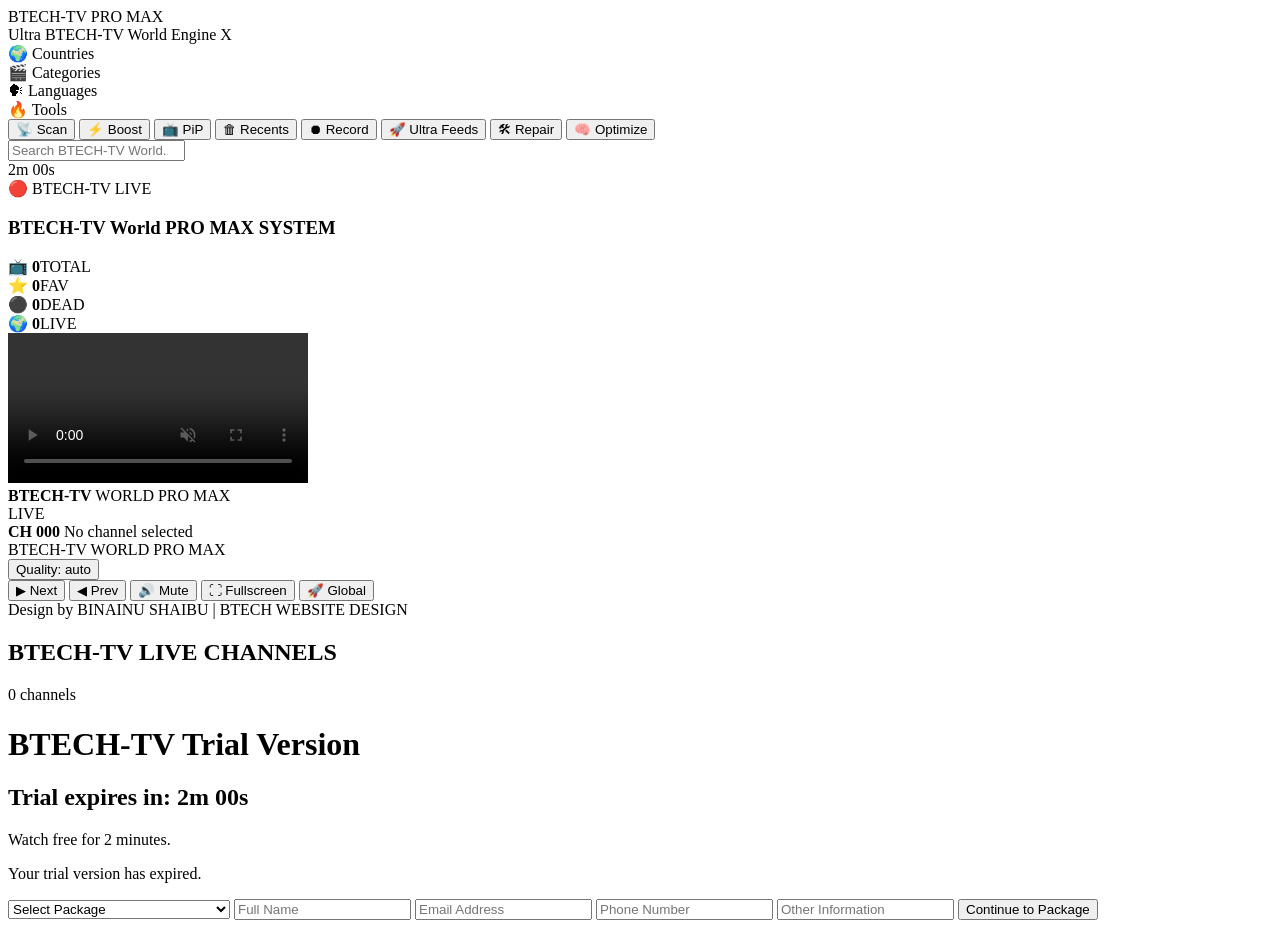
==== index.html @ cc7150b4 "Add files via upload" ====
<!doctype html>
<html lang="en">
<head>
  <meta charset="UTF-8">
  <meta name="viewport" content="width=device-width, initial-scale=1.0, viewport-fit=cover">
  <meta name="theme-color" content="#050816">
  <meta name="description" content="BTECH-TV WORLD PRO MAX - Ultra BTECH-TV World Engine">
  <meta name="application-name" content="BTECH-TV WORLD PRO MAX">
  <title>BTECH-TV WORLD PRO MAX</title>

  <link rel="stylesheet" href="css/style.css">
  <link rel="stylesheet" href="css/layout.css">
  <link rel="stylesheet" href="css/responsive.css">

  <script src="https://cdn.jsdelivr.net/npm/hls.js@latest"></script>
  <script src="https://js.paystack.co/v1/inline.js"></script>
</head>

<body>
  <div class="app" id="app">

    <aside class="sidebar" aria-label="BTECH-TV navigation">
      <div class="logo">BTECH-TV PRO MAX</div>
      <div class="sub">Ultra BTECH-TV World Engine X</div>

      <div class="menu-title">🌍 Countries</div>
      <div id="countryMenu"></div>

      <div class="menu-title">🎬 Categories</div>
      <div id="categoryMenu"></div>

      <div class="menu-title">🗣 Languages</div>
      <div id="languageMenu"></div>

      <div class="menu-title">🔥 Tools</div>
      <button class="nav-btn" type="button" onclick="scanStreams()">📡 Scan</button>
      <button class="nav-btn" type="button" onclick="speedBoost()">⚡ Boost</button>
      <button class="nav-btn" type="button" onclick="togglePiP()">📺 PiP</button>
      <button class="nav-btn" type="button" onclick="clearRecents()">🗑 Recents</button>
      <button class="nav-btn" type="button" onclick="recordMode()">⏺ Record</button>
      <button class="nav-btn" type="button" onclick="loadUltra()">🚀 Ultra Feeds</button>
      <button class="nav-btn" type="button" onclick="repairStreams()">🛠 Repair</button>
      <button class="nav-btn" type="button" onclick="optimizeMemory()">🧠 Optimize</button>
    </aside>

    <main class="main">
      <header class="topbar">
        <div class="search-box">
          <input
            id="channelSearchInput"
            type="search"
            oninput="search(this.value)"
            placeholder="Search BTECH-TV World..."
            aria-label="Search BTECH-TV World"
            autocomplete="off"
            spellcheck="false"
          >
        </div>

        <div class="topbar-status">
          <div id="floatingTimer">2m 00s</div>
          <div class="live">🔴 BTECH-TV LIVE</div>
        </div>
      </header>

      <section class="hero" aria-label="BTECH-TV statistics">
        <h3>BTECH-TV World PRO MAX SYSTEM</h3>
        <div class="stats">
          <div class="stat">📺 <strong id="total">0</strong><span>TOTAL</span></div>
          <div class="stat">⭐ <strong id="fav">0</strong><span>FAV</span></div>
          <div class="stat">⚫ <strong id="dead">0</strong><span>DEAD</span></div>
          <div class="stat">🌍 <strong id="live">0</strong><span>LIVE</span></div>
        </div>
      </section>

      <section class="btech-screen-monitor screen-monitor" aria-label="BTECH-TV fixed screen monitor">
        <div
          class="player-container"
          id="btechPlayerContainer"
          data-watermark-enabled="true"
          aria-label="BTECH-TV live video player"
        >
          <video
            id="video"
            controls
            autoplay
            muted
            playsinline
            preload="metadata"
            aria-label="BTECH-TV live stream"
          ></video>

          <div id="btechPlayerWatermark" class="btech-player-watermark" aria-hidden="true">
            <img id="btechWatermarkLogo" src="logo.png" alt="" draggable="false" onerror="this.hidden=true">
            <div class="btech-watermark-text">
              <strong>BTECH-TV</strong>
              <span>WORLD PRO MAX</span>
            </div>
          </div>

          <div id="btechPlayerLiveBadge" class="btech-player-live-badge" aria-hidden="true">
            <span></span> LIVE
          </div>

          <div id="btechPlayerChannelOverlay" class="btech-player-channel-overlay" aria-live="polite">
            <strong id="btechPlayerChannelNumber">CH 000</strong>
            <span id="btechPlayerChannelName">No channel selected</span>
          </div>

          <div id="btechFullscreenHint" class="btech-fullscreen-hint" aria-hidden="true">
            BTECH-TV WORLD PRO MAX
          </div>
        </div>

        <div class="quality-selector">
          <button type="button" aria-label="Current stream quality">
            Quality: <span data-current-quality>auto</span>
          </button>
          <div data-quality-menu></div>
        </div>

        <div class="controls">
          <button type="button" onclick="next()">▶ Next</button>
          <button type="button" onclick="prev()">◀ Prev</button>
          <button type="button" onclick="toggleMute()">🔊 Mute</button>
          <button type="button" onclick="toggleFullscreen()">⛶ Fullscreen</button>
          <button type="button" onclick="loadUltra()">🚀 Global</button>
          <div class="designer-credit">
            Design by <span>BINAINU SHAIBU</span> | BTECH WEBSITE DESIGN
          </div>
        </div>
      </section>

      <section class="btech-channel-display channel-display-section" aria-labelledby="channelDisplayTitle">
        <div class="channel-display-header">
          <h2 id="channelDisplayTitle">BTECH-TV LIVE CHANNELS</h2>
          <span id="channelCountLabel">0 channels</span>
        </div>

        <!-- ONLY THIS ELEMENT SCROLLS -->
        <div
          class="channel-wrapper"
          id="channelWrapper"
          tabindex="0"
          aria-label="Scrollable BTECH-TV channel list"
        >
          <div class="channels" id="grid" aria-live="polite" aria-label="Live TV channels"></div>
        </div>
      </section>
    </main>
  </div>

  <div id="trialOverlay" class="trial-overlay" role="dialog" aria-modal="true" aria-labelledby="trialTitle">
    <div id="trialBox" class="trial-box">
      <img src="logo.png" alt="BTECH-TV WORLD PRO MAX" onerror="this.hidden=true">
      <h1 id="trialTitle">BTECH-TV Trial Version</h1>
      <h2 id="timer">Trial expires in: 2m 00s</h2>
      <p>Watch free for 2 minutes.</p>
      <p class="muted">Your trial version has expired.</p>

      <div id="paymentArea">
        <select id="package" aria-label="Select BTECH-TV package">
          <option value="">Select Package</option>
          <option value="packages/premium/index.html">👑 Premium</option>
          <option value="packages/super-compact-plus/index.html">👑 Super Compact Plus</option>
          <option value="packages/super-premium/index.html">👑 Super Premium</option>
          <option value="packages/super-premium-compact-plus/index.html">👑 Super Premium Compact Plus</option>
          <option value="packages/super-premium-plus/index.html">👑 Super Premium Plus</option>
        </select>

        <input id="fullName" type="text" placeholder="Full Name" autocomplete="name" maxlength="120">
        <input id="email" type="email" placeholder="Email Address" autocomplete="email" maxlength="254">
        <input id="phone" type="tel" placeholder="Phone Number" autocomplete="tel" maxlength="30">
        <input id="otherInfo" type="text" placeholder="Other Information" maxlength="500">

        <button id="trialPayButton" type="button" onclick="pay()">Continue to Package</button>
      </div>
    </div>
  </div>

  <script src="data/channels.js" defer></script>
  <script src="js/config.js" defer></script>
  <script src="js/state.js" defer></script>
  <script src="js/player.js" defer></script>
  <script src="js/channels.js" defer></script>
  <script src="js/ui.js" defer></script>
  <script src="js/app.js" defer></script>
</body>
</html>
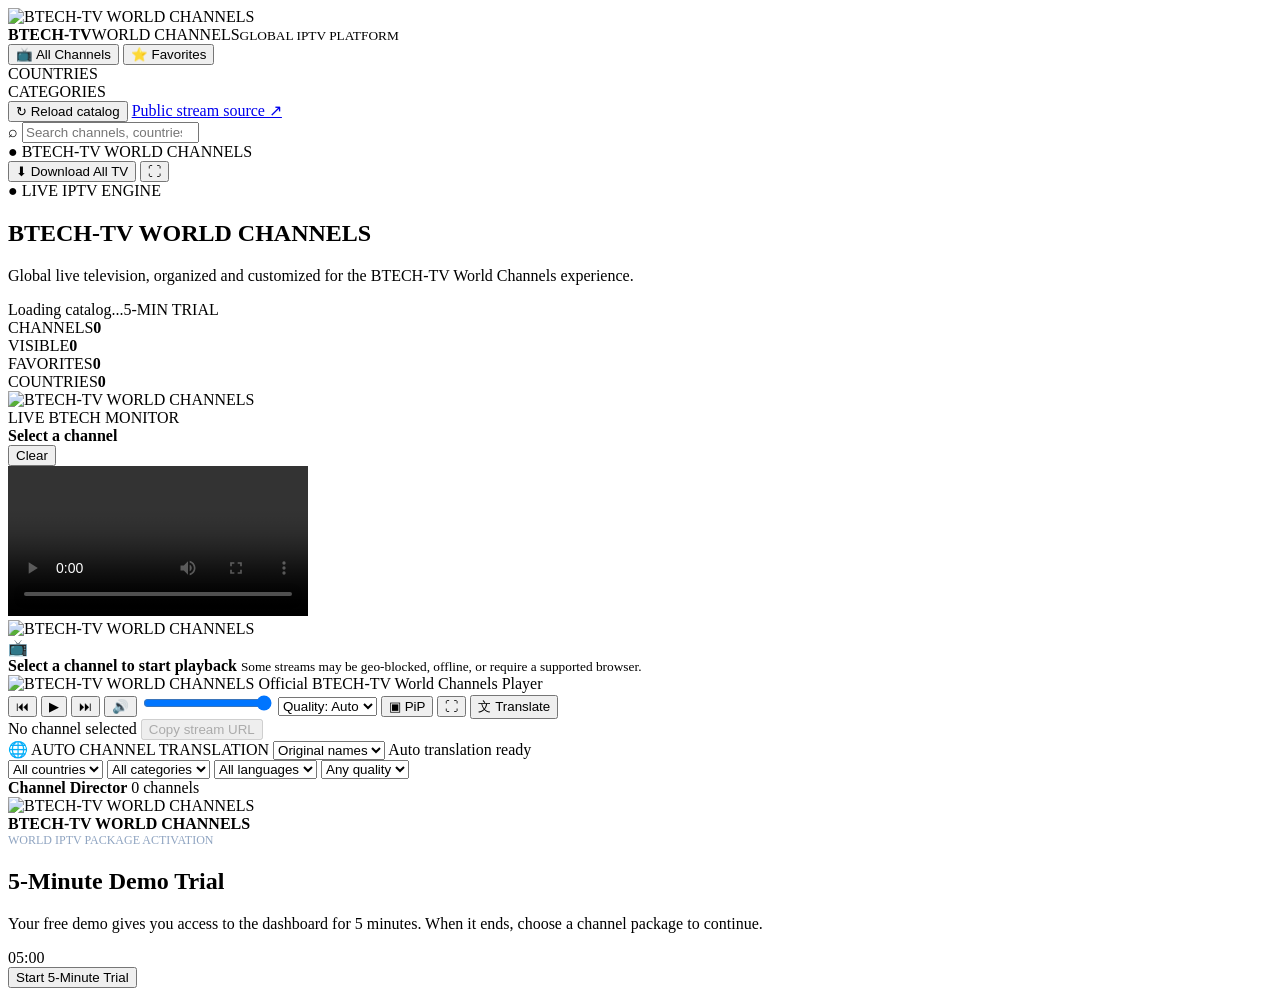
==== commit 70b08535: "Add files via upload" ====
--- a/index.html
+++ b/index.html
@@ -1,189 +1,170 @@
 <!doctype html>
 <html lang="en">
 <head>
-  <meta charset="UTF-8">
-  <meta name="viewport" content="width=device-width, initial-scale=1.0, viewport-fit=cover">
+  <meta charset="utf-8">
+  <meta name="viewport" content="width=device-width,initial-scale=1">
   <meta name="theme-color" content="#050816">
-  <meta name="description" content="BTECH-TV WORLD PRO MAX - Ultra BTECH-TV World Engine">
-  <meta name="application-name" content="BTECH-TV WORLD PRO MAX">
-  <title>BTECH-TV WORLD PRO MAX</title>
+  <meta http-equiv="x-dns-prefetch-control" content="on">
+  <link rel="preconnect" href="https://iptv-org.github.io" crossorigin>
+  <link rel="dns-prefetch" href="//iptv-org.github.io">
+  <title>BTECH-TV WORLD IPTV DASHBOARD</title>
+  <link rel="stylesheet" href="css/style.css">
+  <script src="https://cdn.jsdelivr.net/npm/hls.js@1.6.15/dist/hls.min.js" crossorigin="anonymous"></script>
+</head>
+<body>
+  <aside class="sidebar">
+    <div class="brand brand-world">
+      <img src="assets/btech-tv-world-channels.svg" alt="BTECH-TV WORLD CHANNELS" class="sidebar-brand-logo">
+      <div class="brand-copy"><strong>BTECH-TV</strong><span>WORLD CHANNELS</span><small>GLOBAL IPTV PLATFORM</small></div>
+    </div>
 
-  <link rel="stylesheet" href="css/style.css">
-  <link rel="stylesheet" href="css/layout.css">
-  <link rel="stylesheet" href="css/responsive.css">
+    <button class="nav active" data-view="all">📺 All Channels</button>
+    <button class="nav" data-view="favorites">⭐ Favorites</button>
 
-  <script src="https://cdn.jsdelivr.net/npm/hls.js@latest"></script>
-  <script src="https://js.paystack.co/v1/inline.js"></script>
-</head>
+    <div class="side-title">COUNTRIES</div>
+    <div id="countryList" class="side-list"></div>
 
-<body>
-  <div class="app" id="app">
+    <div class="side-title">CATEGORIES</div>
+    <div id="categoryList" class="side-list"></div>
 
-    <aside class="sidebar" aria-label="BTECH-TV navigation">
-      <div class="logo">BTECH-TV PRO MAX</div>
-      <div class="sub">Ultra BTECH-TV World Engine X</div>
+    <div class="side-footer">
+      <button id="reloadBtn" class="side-action">↻ Reload catalog</button>
+      <a href="https://github.com/iptv-org/iptv" target="_blank" rel="noopener">Public stream source ↗</a>
+    </div>
+  </aside>
 
-      <div class="menu-title">🌍 Countries</div>
-      <div id="countryMenu"></div>
+  <main class="main">
+    <header class="topbar">
+      <div class="search-wrap">
+        <span>⌕</span>
+        <input id="search" type="search" placeholder="Search channels, countries, categories...">
+      </div>
+      <div class="top-actions"><div class="world-chip">● BTECH-TV WORLD CHANNELS</div>
+        <button id="downloadBtn" class="primary">⬇ Download All TV</button>
+        <button id="fullscreenBtn" title="Fullscreen">⛶</button>
+      </div>
+    </header>
 
-      <div class="menu-title">🎬 Categories</div>
-      <div id="categoryMenu"></div>
+    <section class="hero">
+      <div>
+        <div class="eyebrow">● LIVE IPTV ENGINE</div>
+        <h1>BTECH-TV <span>WORLD CHANNELS</span></h1>
+        <p>Global live television, organized and customized for the BTECH-TV World Channels experience.</p>
+      </div>
+      <div class="hero-status"><span class="pulse"></span><span id="statusText">Loading catalog...</span><span id="planStatus" class="plan-status package-banner">5-MIN TRIAL</span></div>
+    </section>
 
-      <div class="menu-title">🗣 Languages</div>
-      <div id="languageMenu"></div>
+    <section class="stats">
+      <div class="stat"><span>CHANNELS</span><b id="totalStat">0</b></div>
+      <div class="stat"><span>VISIBLE</span><b id="visibleStat">0</b></div>
+      <div class="stat"><span>FAVORITES</span><b id="favStat">0</b></div>
+      <div class="stat"><span>COUNTRIES</span><b id="countryStat">0</b></div>
+    </section>
 
-      <div class="menu-title">🔥 Tools</div>
-      <button class="nav-btn" type="button" onclick="scanStreams()">📡 Scan</button>
-      <button class="nav-btn" type="button" onclick="speedBoost()">⚡ Boost</button>
-      <button class="nav-btn" type="button" onclick="togglePiP()">📺 PiP</button>
-      <button class="nav-btn" type="button" onclick="clearRecents()">🗑 Recents</button>
-      <button class="nav-btn" type="button" onclick="recordMode()">⏺ Record</button>
-      <button class="nav-btn" type="button" onclick="loadUltra()">🚀 Ultra Feeds</button>
-      <button class="nav-btn" type="button" onclick="repairStreams()">🛠 Repair</button>
-      <button class="nav-btn" type="button" onclick="optimizeMemory()">🧠 Optimize</button>
-    </aside>
-
-    <main class="main">
-      <header class="topbar">
-        <div class="search-box">
-          <input
-            id="channelSearchInput"
-            type="search"
-            oninput="search(this.value)"
-            placeholder="Search BTECH-TV World..."
-            aria-label="Search BTECH-TV World"
-            autocomplete="off"
-            spellcheck="false"
-          >
-        </div>
-
-        <div class="topbar-status">
-          <div id="floatingTimer">2m 00s</div>
-          <div class="live">🔴 BTECH-TV LIVE</div>
-        </div>
-      </header>
-
-      <section class="hero" aria-label="BTECH-TV statistics">
-        <h3>BTECH-TV World PRO MAX SYSTEM</h3>
-        <div class="stats">
-          <div class="stat">📺 <strong id="total">0</strong><span>TOTAL</span></div>
-          <div class="stat">⭐ <strong id="fav">0</strong><span>FAV</span></div>
-          <div class="stat">⚫ <strong id="dead">0</strong><span>DEAD</span></div>
-          <div class="stat">🌍 <strong id="live">0</strong><span>LIVE</span></div>
-        </div>
-      </section>
-
-      <section class="btech-screen-monitor screen-monitor" aria-label="BTECH-TV fixed screen monitor">
-        <div
-          class="player-container"
-          id="btechPlayerContainer"
-          data-watermark-enabled="true"
-          aria-label="BTECH-TV live video player"
-        >
-          <video
-            id="video"
-            controls
-            autoplay
-            muted
-            playsinline
-            preload="metadata"
-            aria-label="BTECH-TV live stream"
-          ></video>
-
-          <div id="btechPlayerWatermark" class="btech-player-watermark" aria-hidden="true">
-            <img id="btechWatermarkLogo" src="logo.png" alt="" draggable="false" onerror="this.hidden=true">
-            <div class="btech-watermark-text">
-              <strong>BTECH-TV</strong>
-              <span>WORLD PRO MAX</span>
+    <section class="workspace">
+      <div class="player-card">
+        <div class="player-head">
+          <div class="player-title-group">
+            <img class="player-outside-logo" src="assets/btech-tv-world-channels.svg" alt="BTECH-TV WORLD CHANNELS">
+            <div class="player-channel-title">
+              <div><span class="live-dot">LIVE</span> <span class="btech-monitor-label">BTECH MONITOR</span></div>
+              <strong id="nowTitle">Select a channel</strong>
             </div>
           </div>
-
-          <div id="btechPlayerLiveBadge" class="btech-player-live-badge" aria-hidden="true">
-            <span></span> LIVE
+          <button id="closePlayer" class="ghost">Clear</button>
+        </div>
+        <div class="player">
+          <video id="video" controls playsinline></video>
+          <div class="player-watermark" aria-label="BTECH-TV WORLD CHANNELS">
+            <img src="assets/btech-tv-world-channels.svg" alt="BTECH-TV WORLD CHANNELS">
           </div>
-
-          <div id="btechPlayerChannelOverlay" class="btech-player-channel-overlay" aria-live="polite">
-            <strong id="btechPlayerChannelNumber">CH 000</strong>
-            <span id="btechPlayerChannelName">No channel selected</span>
-          </div>
-
-          <div id="btechFullscreenHint" class="btech-fullscreen-hint" aria-hidden="true">
-            BTECH-TV WORLD PRO MAX
+          <div id="playerEmpty" class="player-empty">
+            <div class="big-tv">📺</div>
+            <strong>Select a channel to start playback</strong>
+            <small>Some streams may be geo-blocked, offline, or require a supported browser.</small>
           </div>
         </div>
+        <div class="player-brand-strip">
+          <img src="assets/btech-tv-world-channels.svg" alt="BTECH-TV WORLD CHANNELS">
+          <span>Official BTECH-TV World Channels Player</span>
+        </div>
+        <div class="player-controls" aria-label="BTECH-TV player controls">
+          <button id="prevChannel" class="player-control" title="Previous channel">⏮</button>
+          <button id="playPause" class="player-control" title="Play / Pause">▶</button>
+          <button id="nextChannel" class="player-control" title="Next channel">⏭</button>
+          <button id="muteBtn" class="player-control" title="Mute / Unmute">🔊</button>
+          <input id="volumeControl" class="volume-control" type="range" min="0" max="1" step="0.05" value="1" aria-label="Volume">
+          <select id="qualitySelect" class="player-select" title="Stream quality"><option value="-1">Quality: Auto</option></select>
+          <button id="pipBtn" class="player-control" title="Picture in Picture">▣ PiP</button>
+          <button id="playerFullscreenBtn" class="player-control" title="Player fullscreen">⛶</button>
+          <button id="translateCurrentBtn" class="player-control" title="Translate current channel">文 Translate</button>
+        </div>
+        <div class="player-info">
+          <span id="nowMeta">No channel selected</span>
+          <button id="copyStream" class="ghost" disabled>Copy stream URL</button>
+        </div>
+        <div class="translation-bar">
+          <span>🌐 AUTO CHANNEL TRANSLATION</span>
+          <select id="translationLanguage" title="Translate channel names">
+            <option value="off">Original names</option>
+            <option value="es">Español</option>
+            <option value="fr">Français</option>
+            <option value="de">Deutsch</option>
+            <option value="pt">Português</option>
+            <option value="it">Italiano</option>
+            <option value="ar">العربية</option>
+            <option value="hi">हिन्दी</option>
+            <option value="zh-CN">中文</option>
+            <option value="ja">日本語</option>
+          </select>
+          <span id="translationStatus">Auto translation ready</span>
+        </div>
+      </div>
 
-        <div class="quality-selector">
-          <button type="button" aria-label="Current stream quality">
-            Quality: <span data-current-quality>auto</span>
-          </button>
-          <div data-quality-menu></div>
+      <div class="filters-card">
+        <div class="filter-row">
+          <select id="countryFilter"><option value="">All countries</option></select>
+          <select id="categoryFilter"><option value="">All categories</option></select>
+          <select id="languageFilter"><option value="">All languages</option></select>
+          <select id="qualityFilter">
+            <option value="">Any quality</option>
+            <option value="4K">4K</option><option value="1080">1080p+</option>
+            <option value="720">720p+</option><option value="480">480p+</option>
+          </select>
         </div>
+        <div class="result-bar">
+          <strong>Channel Director</strong>
+          <span id="resultText">0 channels</span>
+        </div>
+      </div>
 
-        <div class="controls">
-          <button type="button" onclick="next()">▶ Next</button>
-          <button type="button" onclick="prev()">◀ Prev</button>
-          <button type="button" onclick="toggleMute()">🔊 Mute</button>
-          <button type="button" onclick="toggleFullscreen()">⛶ Fullscreen</button>
-          <button type="button" onclick="loadUltra()">🚀 Global</button>
-          <div class="designer-credit">
-            Design by <span>BINAINU SHAIBU</span> | BTECH WEBSITE DESIGN
-          </div>
-        </div>
-      </section>
+      <div class="channel-director-scroll" aria-label="Channel Director">
+        <section id="grid" class="grid"></section>
+        <div id="empty" class="empty" hidden>No channels match the current filters.</div>
+        <button id="loadMore" class="load-more" hidden>Load more</button>
+      </div>
+    </section>
+  </main>
 
-      <section class="btech-channel-display channel-display-section" aria-labelledby="channelDisplayTitle">
-        <div class="channel-display-header">
-          <h2 id="channelDisplayTitle">BTECH-TV LIVE CHANNELS</h2>
-          <span id="channelCountLabel">0 channels</span>
-        </div>
+  <div id="toast" class="toast"></div>
 
-        <!-- ONLY THIS ELEMENT SCROLLS -->
-        <div
-          class="channel-wrapper"
-          id="channelWrapper"
-          tabindex="0"
-          aria-label="Scrollable BTECH-TV channel list"
-        >
-          <div class="channels" id="grid" aria-live="polite" aria-label="Live TV channels"></div>
-        </div>
-      </section>
-    </main>
-  </div>
-
-  <div id="trialOverlay" class="trial-overlay" role="dialog" aria-modal="true" aria-labelledby="trialTitle">
-    <div id="trialBox" class="trial-box">
-      <img src="logo.png" alt="BTECH-TV WORLD PRO MAX" onerror="this.hidden=true">
-      <h1 id="trialTitle">BTECH-TV Trial Version</h1>
-      <h2 id="timer">Trial expires in: 2m 00s</h2>
-      <p>Watch free for 2 minutes.</p>
-      <p class="muted">Your trial version has expired.</p>
-
-      <div id="paymentArea">
-        <select id="package" aria-label="Select BTECH-TV package">
-          <option value="">Select Package</option>
-          <option value="packages/premium/index.html">👑 Premium</option>
-          <option value="packages/super-compact-plus/index.html">👑 Super Compact Plus</option>
-          <option value="packages/super-premium/index.html">👑 Super Premium</option>
-          <option value="packages/super-premium-compact-plus/index.html">👑 Super Premium Compact Plus</option>
-          <option value="packages/super-premium-plus/index.html">👑 Super Premium Plus</option>
-        </select>
-
-        <input id="fullName" type="text" placeholder="Full Name" autocomplete="name" maxlength="120">
-        <input id="email" type="email" placeholder="Email Address" autocomplete="email" maxlength="254">
-        <input id="phone" type="tel" placeholder="Phone Number" autocomplete="tel" maxlength="30">
-        <input id="otherInfo" type="text" placeholder="Other Information" maxlength="500">
-
-        <button id="trialPayButton" type="button" onclick="pay()">Continue to Package</button>
+  <div id="accessGate" class="access-gate" aria-modal="true" role="dialog">
+    <div class="access-panel">
+      <div class="access-brand"><img src="assets/btech-tv-world-channels.svg" alt="BTECH-TV WORLD CHANNELS" class="access-logo"><div><strong>BTECH-TV WORLD CHANNELS</strong><div style="color:#8fa4c1;font-size:12px">WORLD IPTV PACKAGE ACTIVATION</div></div></div>
+      <h2 id="accessTitle">5-Minute Demo Trial</h2>
+      <p id="accessMessage">Your free demo gives you access to the dashboard for 5 minutes. When it ends, choose a channel package to continue.</p>
+      <div id="trialTimer" class="trial-timer">05:00</div>
+      <div id="packageForm" class="package-grid" hidden>
+        <div class="package-full"><label for="packageSize">CHANNEL PACKAGE</label><select id="packageSize"></select></div>
+        <div><label for="gateway">PAYMENT GATEWAY</label><select id="gateway"><option value="paystack">Paystack — Demo</option><option value="flutterwave">Flutterwave — Demo</option><option value="monnify">Monnify — Demo</option><option value="stripe">Stripe — Demo</option></select></div>
+        <div><label>VALIDITY</label><input value="30 days" readonly></div>
       </div>
+      <div id="accessActions" class="access-actions"><button id="startTrialBtn" class="access-btn">Start 5-Minute Trial</button></div>
     </div>
   </div>
-
-  <script src="data/channels.js" defer></script>
-  <script src="js/config.js" defer></script>
-  <script src="js/state.js" defer></script>
-  <script src="js/player.js" defer></script>
-  <script src="js/channels.js" defer></script>
-  <script src="js/ui.js" defer></script>
-  <script src="js/app.js" defer></script>
+  <script>
+  if ("serviceWorker" in navigator) navigator.serviceWorker.register("sw.js").catch(()=>{});
+</script>
+<script src="js/app.js"></script>
 </body>
 </html>
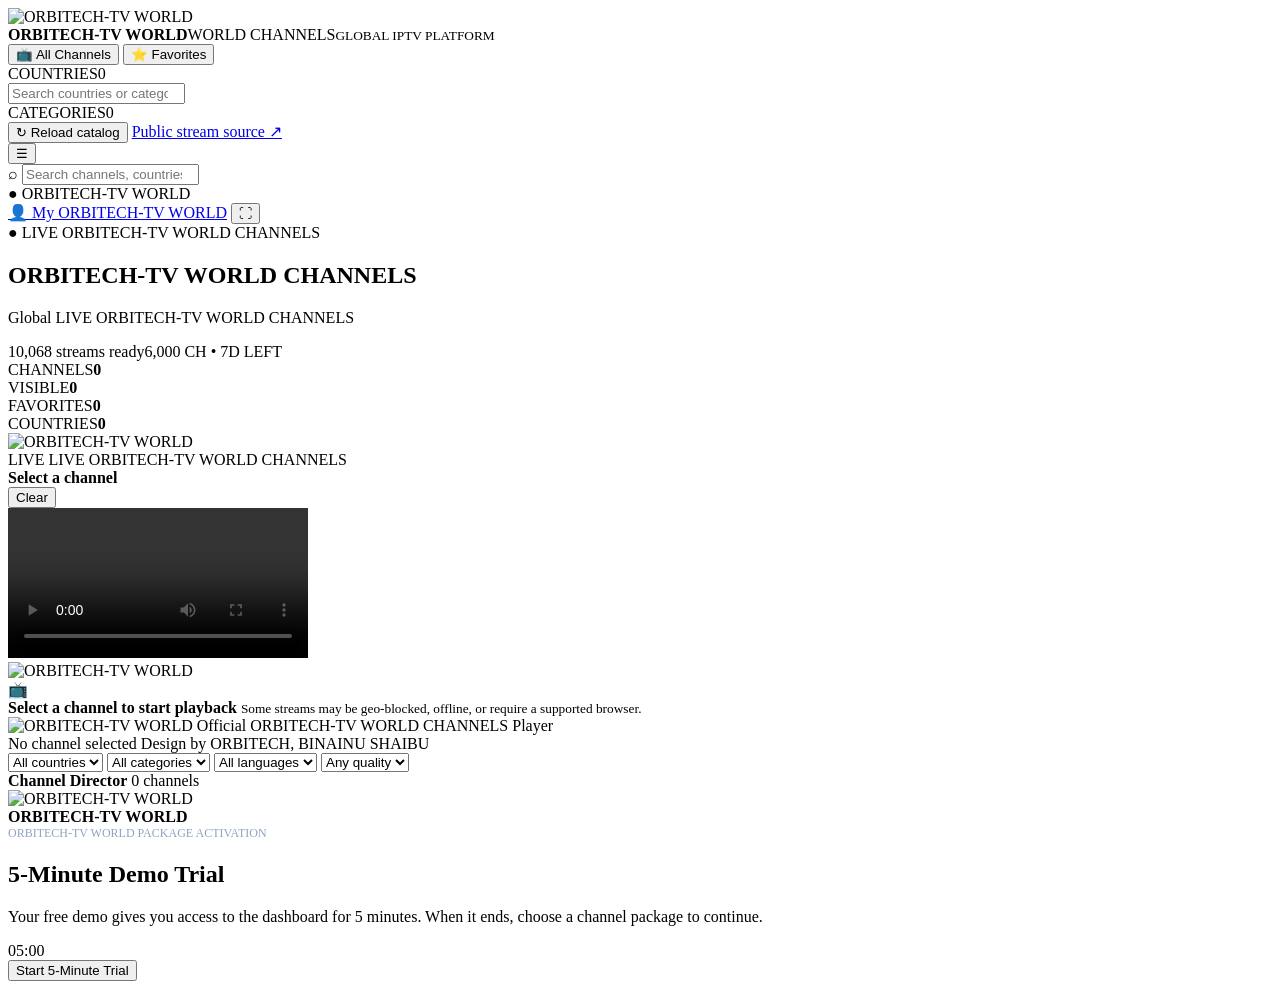
==== commit b76cf3e6: "Add files via upload" ====
--- a/index.html
+++ b/index.html
@@ -7,24 +7,28 @@
   <meta http-equiv="x-dns-prefetch-control" content="on">
   <link rel="preconnect" href="https://iptv-org.github.io" crossorigin>
   <link rel="dns-prefetch" href="//iptv-org.github.io">
-  <title>BTECH-TV WORLD IPTV DASHBOARD</title>
+  <link rel="preload" as="fetch" href="https://iptv-org.github.io/api/streams.json" crossorigin="anonymous">
+  <link rel="preconnect" href="https://cdn.jsdelivr.net" crossorigin>
+  <title>ORBITECH-TV WORLD</title>
   <link rel="stylesheet" href="css/style.css">
   <script src="https://cdn.jsdelivr.net/npm/hls.js@1.6.15/dist/hls.min.js" crossorigin="anonymous"></script>
 </head>
 <body>
+  <div id="sidebarBackdrop" class="sidebar-backdrop"></div>
   <aside class="sidebar">
     <div class="brand brand-world">
-      <img src="assets/btech-tv-world-channels.svg" alt="BTECH-TV WORLD CHANNELS" class="sidebar-brand-logo">
-      <div class="brand-copy"><strong>BTECH-TV</strong><span>WORLD CHANNELS</span><small>GLOBAL IPTV PLATFORM</small></div>
+      <img src="assets/btech-tv-world-channels.svg" alt="ORBITECH-TV WORLD" class="sidebar-brand-logo">
+      <div class="brand-copy"><strong>ORBITECH-TV WORLD</strong><span>WORLD CHANNELS</span><small>GLOBAL IPTV PLATFORM</small></div>
     </div>
 
     <button class="nav active" data-view="all">📺 All Channels</button>
     <button class="nav" data-view="favorites">⭐ Favorites</button>
 
-    <div class="side-title">COUNTRIES</div>
+    <div class="side-title side-title-row"><span>COUNTRIES</span><span id="countryCountLabel">0</span></div>
+    <input id="sideSearch" class="side-search" type="search" placeholder="Search countries or categories..." aria-label="Search countries or categories">
     <div id="countryList" class="side-list"></div>
 
-    <div class="side-title">CATEGORIES</div>
+    <div class="side-title side-title-row"><span>CATEGORIES</span><span id="categoryCountLabel">0</span></div>
     <div id="categoryList" class="side-list"></div>
 
     <div class="side-footer">
@@ -35,23 +39,24 @@
 
   <main class="main">
     <header class="topbar">
+      <button id="mobileMenuBtn" class="mobile-menu-btn" aria-label="Open sidebar">☰</button>
       <div class="search-wrap">
         <span>⌕</span>
         <input id="search" type="search" placeholder="Search channels, countries, categories...">
       </div>
-      <div class="top-actions"><div class="world-chip">● BTECH-TV WORLD CHANNELS</div>
-        <button id="downloadBtn" class="primary">⬇ Download All TV</button>
+      <div class="top-actions"><div class="world-chip">● ORBITECH-TV WORLD</div>
+        <a href="user.html" class="admin-link">👤 My ORBITECH-TV WORLD</a>
         <button id="fullscreenBtn" title="Fullscreen">⛶</button>
       </div>
     </header>
 
     <section class="hero">
       <div>
-        <div class="eyebrow">● LIVE IPTV ENGINE</div>
-        <h1>BTECH-TV <span>WORLD CHANNELS</span></h1>
-        <p>Global live television, organized and customized for the BTECH-TV World Channels experience.</p>
+        <div class="eyebrow">● LIVE ORBITECH-TV WORLD CHANNELS</div>
+        <h1>ORBITECH-TV WORLD <span>CHANNELS</span></h1>
+        <p>Global LIVE ORBITECH-TV WORLD CHANNELS</p>
       </div>
-      <div class="hero-status"><span class="pulse"></span><span id="statusText">Loading catalog...</span><span id="planStatus" class="plan-status package-banner">5-MIN TRIAL</span></div>
+      <div class="hero-status"><span class="pulse"></span><span id="statusText">10,068 streams ready</span><span id="planStatus" class="plan-status package-banner">6,000 CH • 7D LEFT</span></div>
     </section>
 
     <section class="stats">
@@ -65,9 +70,9 @@
       <div class="player-card">
         <div class="player-head">
           <div class="player-title-group">
-            <img class="player-outside-logo" src="assets/btech-tv-world-channels.svg" alt="BTECH-TV WORLD CHANNELS">
+            <img class="player-outside-logo" src="assets/btech-tv-world-channels.svg" alt="ORBITECH-TV WORLD">
             <div class="player-channel-title">
-              <div><span class="live-dot">LIVE</span> <span class="btech-monitor-label">BTECH MONITOR</span></div>
+              <div><span class="live-dot">LIVE</span> <span class="btech-monitor-label">LIVE ORBITECH-TV WORLD CHANNELS</span></div>
               <strong id="nowTitle">Select a channel</strong>
             </div>
           </div>
@@ -75,8 +80,8 @@
         </div>
         <div class="player">
           <video id="video" controls playsinline></video>
-          <div class="player-watermark" aria-label="BTECH-TV WORLD CHANNELS">
-            <img src="assets/btech-tv-world-channels.svg" alt="BTECH-TV WORLD CHANNELS">
+          <div class="player-watermark" aria-label="ORBITECH-TV WORLD">
+            <img src="assets/btech-tv-world-channels.svg" alt="ORBITECH-TV WORLD">
           </div>
           <div id="playerEmpty" class="player-empty">
             <div class="big-tv">📺</div>
@@ -85,39 +90,12 @@
           </div>
         </div>
         <div class="player-brand-strip">
-          <img src="assets/btech-tv-world-channels.svg" alt="BTECH-TV WORLD CHANNELS">
-          <span>Official BTECH-TV World Channels Player</span>
-        </div>
-        <div class="player-controls" aria-label="BTECH-TV player controls">
-          <button id="prevChannel" class="player-control" title="Previous channel">⏮</button>
-          <button id="playPause" class="player-control" title="Play / Pause">▶</button>
-          <button id="nextChannel" class="player-control" title="Next channel">⏭</button>
-          <button id="muteBtn" class="player-control" title="Mute / Unmute">🔊</button>
-          <input id="volumeControl" class="volume-control" type="range" min="0" max="1" step="0.05" value="1" aria-label="Volume">
-          <select id="qualitySelect" class="player-select" title="Stream quality"><option value="-1">Quality: Auto</option></select>
-          <button id="pipBtn" class="player-control" title="Picture in Picture">▣ PiP</button>
-          <button id="playerFullscreenBtn" class="player-control" title="Player fullscreen">⛶</button>
-          <button id="translateCurrentBtn" class="player-control" title="Translate current channel">文 Translate</button>
+          <img src="assets/btech-tv-world-channels.svg" alt="ORBITECH-TV WORLD">
+          <span>Official ORBITECH-TV WORLD CHANNELS Player</span>
         </div>
         <div class="player-info">
           <span id="nowMeta">No channel selected</span>
-          <button id="copyStream" class="ghost" disabled>Copy stream URL</button>
-        </div>
-        <div class="translation-bar">
-          <span>🌐 AUTO CHANNEL TRANSLATION</span>
-          <select id="translationLanguage" title="Translate channel names">
-            <option value="off">Original names</option>
-            <option value="es">Español</option>
-            <option value="fr">Français</option>
-            <option value="de">Deutsch</option>
-            <option value="pt">Português</option>
-            <option value="it">Italiano</option>
-            <option value="ar">العربية</option>
-            <option value="hi">हिन्दी</option>
-            <option value="zh-CN">中文</option>
-            <option value="ja">日本語</option>
-          </select>
-          <span id="translationStatus">Auto translation ready</span>
+          <span class="designer-credit">Design by ORBITECH, BINAINU SHAIBU</span>
         </div>
       </div>
 
@@ -150,14 +128,15 @@
 
   <div id="accessGate" class="access-gate" aria-modal="true" role="dialog">
     <div class="access-panel">
-      <div class="access-brand"><img src="assets/btech-tv-world-channels.svg" alt="BTECH-TV WORLD CHANNELS" class="access-logo"><div><strong>BTECH-TV WORLD CHANNELS</strong><div style="color:#8fa4c1;font-size:12px">WORLD IPTV PACKAGE ACTIVATION</div></div></div>
+      <div class="access-brand"><img src="assets/btech-tv-world-channels.svg" alt="ORBITECH-TV WORLD" class="access-logo"><div><strong>ORBITECH-TV WORLD</strong><div style="color:#8fa4c1;font-size:12px">ORBITECH-TV WORLD PACKAGE ACTIVATION</div></div></div>
       <h2 id="accessTitle">5-Minute Demo Trial</h2>
       <p id="accessMessage">Your free demo gives you access to the dashboard for 5 minutes. When it ends, choose a channel package to continue.</p>
       <div id="trialTimer" class="trial-timer">05:00</div>
       <div id="packageForm" class="package-grid" hidden>
         <div class="package-full"><label for="packageSize">CHANNEL PACKAGE</label><select id="packageSize"></select></div>
+        <div><label for="duration">PERIOD DURATION</label><select id="duration"><option value="7">7 Days</option><option value="30" selected>30 Days</option></select></div>
         <div><label for="gateway">PAYMENT GATEWAY</label><select id="gateway"><option value="paystack">Paystack — Demo</option><option value="flutterwave">Flutterwave — Demo</option><option value="monnify">Monnify — Demo</option><option value="stripe">Stripe — Demo</option></select></div>
-        <div><label>VALIDITY</label><input value="30 days" readonly></div>
+        <div class="package-full"><div id="paymentSummary" class="payment-summary">Select a package and period to continue.</div></div>
       </div>
       <div id="accessActions" class="access-actions"><button id="startTrialBtn" class="access-btn">Start 5-Minute Trial</button></div>
     </div>
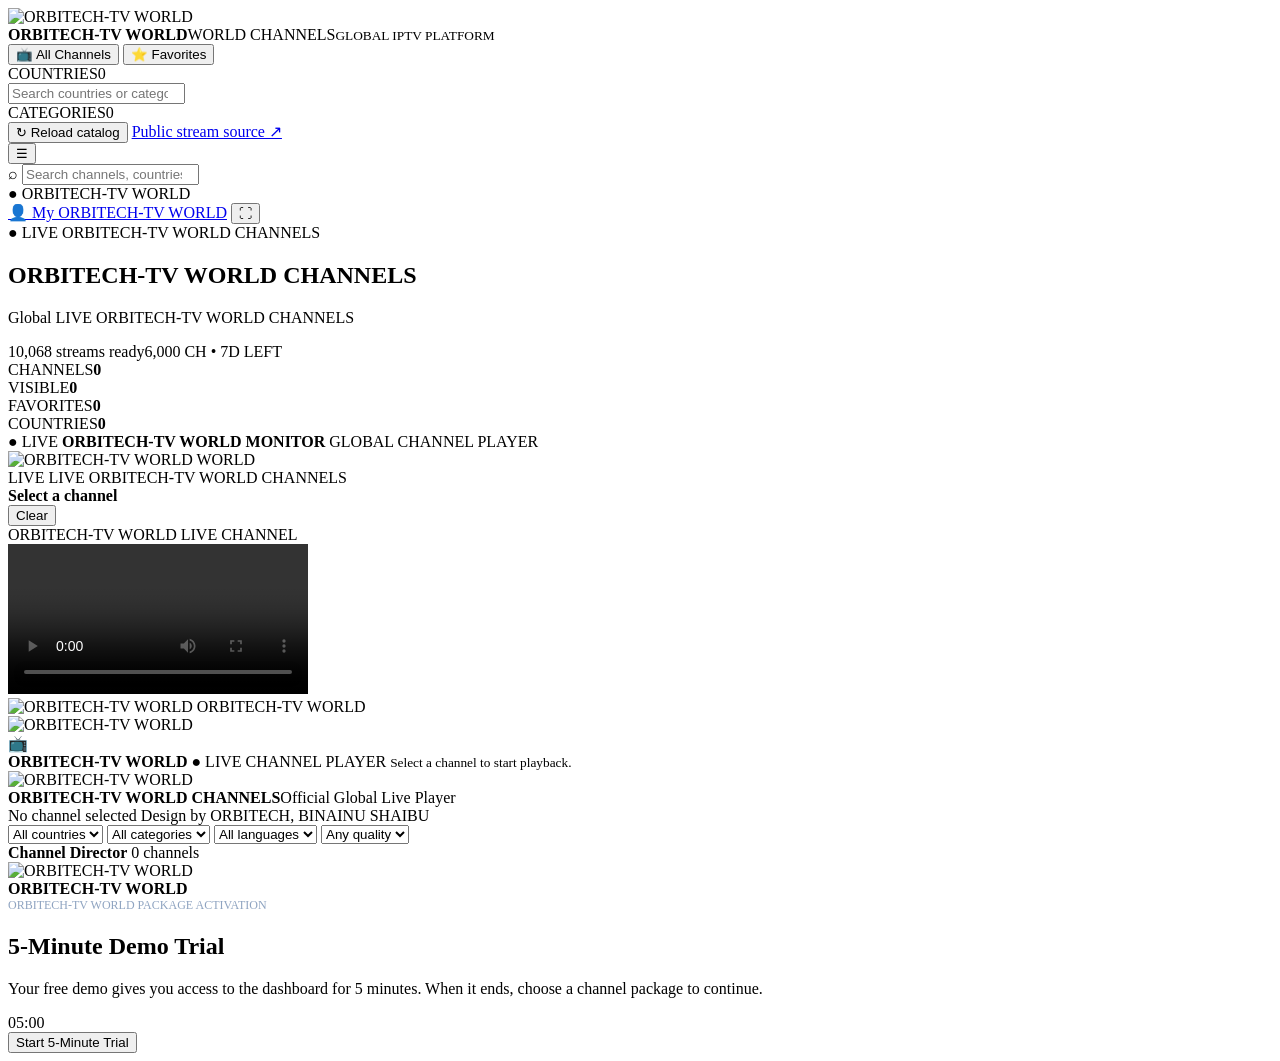
==== commit 207808fe: "Add files via upload" ====
--- a/index.html
+++ b/index.html
@@ -68,9 +68,17 @@
 
     <section class="workspace">
       <div class="player-card">
+        <div class="player-shell-label">
+          <span class="monitor-pill">● LIVE</span>
+          <strong>ORBITECH-TV WORLD MONITOR</strong>
+          <span class="monitor-sub">GLOBAL CHANNEL PLAYER</span>
+        </div>
         <div class="player-head">
           <div class="player-title-group">
-            <img class="player-outside-logo" src="assets/btech-tv-world-channels.svg" alt="ORBITECH-TV WORLD">
+            <div class="outer-brand-lockup">
+              <img class="player-outside-logo" src="assets/btech-tv-world-channels.svg" alt="ORBITECH-TV WORLD">
+              <span>WORLD</span>
+            </div>
             <div class="player-channel-title">
               <div><span class="live-dot">LIVE</span> <span class="btech-monitor-label">LIVE ORBITECH-TV WORLD CHANNELS</span></div>
               <strong id="nowTitle">Select a channel</strong>
@@ -79,19 +87,28 @@
           <button id="closePlayer" class="ghost">Clear</button>
         </div>
         <div class="player">
+          <div class="inner-player-top">
+            <span>ORBITECH-TV WORLD</span>
+            <span>LIVE CHANNEL</span>
+          </div>
           <video id="video" controls playsinline></video>
+          <div class="inner-player-brand">
+            <img src="assets/btech-tv-world-channels.svg" alt="ORBITECH-TV WORLD">
+            <span>ORBITECH-TV WORLD</span>
+          </div>
           <div class="player-watermark" aria-label="ORBITECH-TV WORLD">
             <img src="assets/btech-tv-world-channels.svg" alt="ORBITECH-TV WORLD">
           </div>
           <div id="playerEmpty" class="player-empty">
             <div class="big-tv">📺</div>
-            <strong>Select a channel to start playback</strong>
-            <small>Some streams may be geo-blocked, offline, or require a supported browser.</small>
+            <strong>ORBITECH-TV WORLD</strong>
+            <span class="empty-live">● LIVE CHANNEL PLAYER</span>
+            <small>Select a channel to start playback.</small>
           </div>
         </div>
         <div class="player-brand-strip">
           <img src="assets/btech-tv-world-channels.svg" alt="ORBITECH-TV WORLD">
-          <span>Official ORBITECH-TV WORLD CHANNELS Player</span>
+          <div><strong>ORBITECH-TV WORLD CHANNELS</strong><span>Official Global Live Player</span></div>
         </div>
         <div class="player-info">
           <span id="nowMeta">No channel selected</span>
